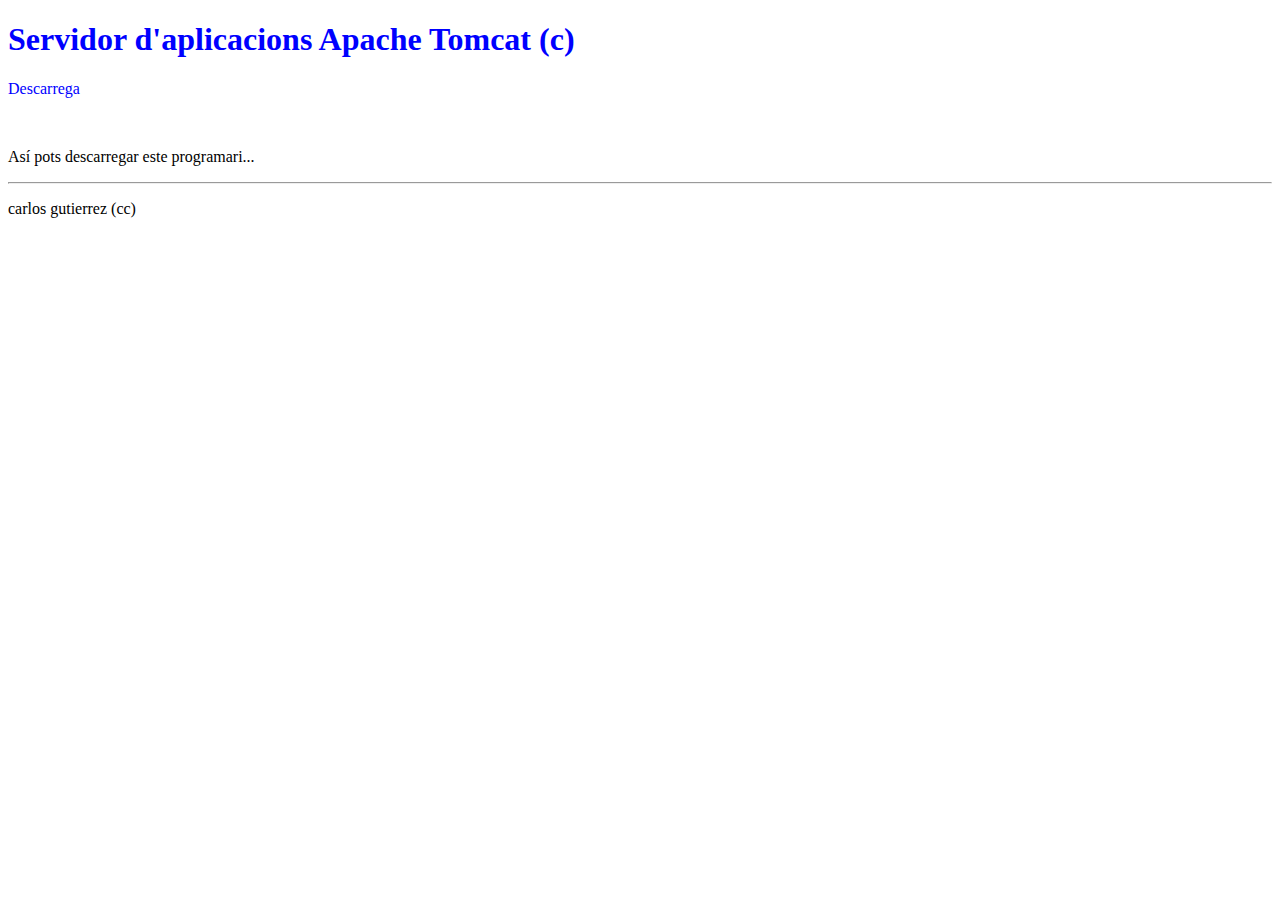
==== descarrega.html @ e4fe5c48 "Add files via upload" ====
<!DOCTYPE html>
<html lang="es">
    <head>
        <meta charset="utf-8"  />
        <title> Apache Tomcat </title>
    </head>
    <body>

        <style>

        </style>
        <h1 style="color: blue;"> Servidor d'aplicacions Apache Tomcat (c) </h1>

        <p style="color:blue"> Descarrega</p>  <br> 
        <p> Así pots descarregar este programari...</p>

        <hr> 
        <p class="centrado"> carlos gutierrez (cc)</p>


    </body>
</html>
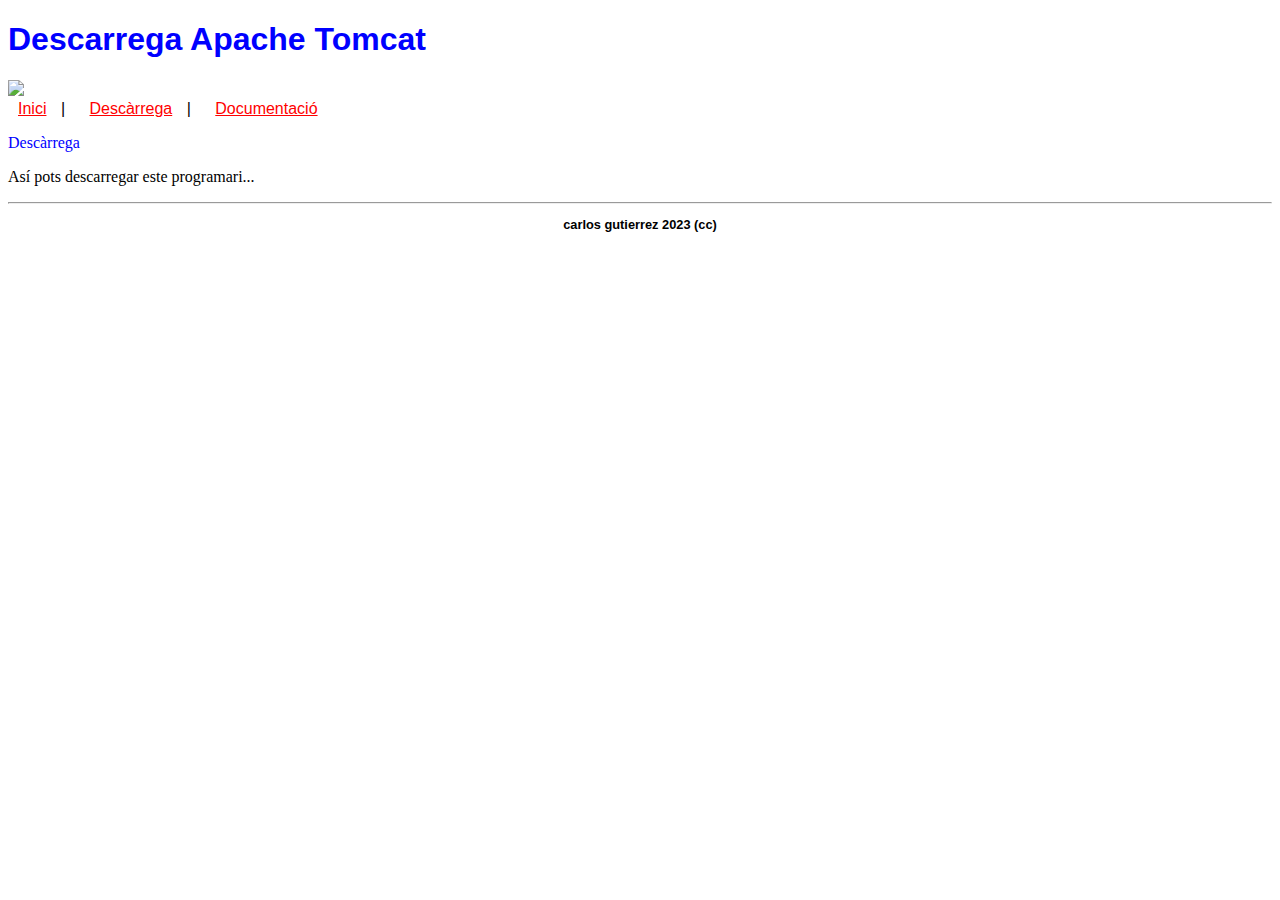
==== commit a10dd29b: "Add files via upload" ====
--- a/descarrega.html
+++ b/descarrega.html
@@ -1,22 +1,34 @@
-<!DOCTYPE html>
-<html lang="es">
-    <head>
-        <meta charset="utf-8"  />
-        <title> Apache Tomcat </title>
-    </head>
-    <body>
-
-        <style>
-
-        </style>
-        <h1 style="color: blue;"> Servidor d'aplicacions Apache Tomcat (c) </h1>
-
-        <p style="color:blue"> Descarrega</p>  <br> 
-        <p> Así pots descarregar este programari...</p>
-
-        <hr> 
-        <p class="centrado"> carlos gutierrez (cc)</p>
-
-
-    </body>
+<!DOCTYPE html>
+<html>
+
+
+<head>
+    <title>Apache Tomcat</title>
+    <link rel="stylesheet" href="style.css">
+</head>
+
+<body>
+
+    <header>
+        <h1>Descarrega Apache Tomcat</h1>
+
+        <img src="images/img_gato.png"></img>
+
+        <nav>
+            <ul>
+                <li><a href="index.html">Inici</a></li>
+                <li><a href="descarrega.html">Descàrrega</a></li>
+                <li><a href="docu.html">Documentació</a></li>
+            </ul>
+        </nav>
+    </header>
+
+    <p style="color:blue"> Descàrrega</p>   
+    <p> Así pots descarregar este programari...</p>
+
+
+    <hr>
+
+    <p class="centrado-negrita">carlos gutierrez 2023 (cc)</p>
+
 </html>--- a/style.css
+++ b/style.css
@@ -0,0 +1,54 @@
+
+        img {
+
+            width: 200px;
+            margin-right: 10px;
+            
+        }
+
+        p.centrado-negrita {
+        text-align: center;
+        font-weight: bold;
+        font-size: 80%; 
+        font-family: Impact, Haettenschweiler, 'Arial Narrow Bold', sans-serif; 
+        }   
+
+
+        h1 {
+            color: blue;
+            font-family: Impact, Haettenschweiler, 'Arial Narrow Bold', sans-serif; 
+
+        }
+
+        nav ul {
+            list-style-type: none;
+            margin: 0;
+            padding: 0;
+            color: red;
+            font-family: Impact, Haettenschweiler, 'Arial Narrow Bold', sans-serif; 
+
+        }
+
+        nav li {
+            display: inline-block;
+            margin-right: 10px;
+            font-family: Impact, Haettenschweiler, 'Arial Narrow Bold', sans-serif; 
+
+        }
+
+        nav a {
+            text-decoration: none;
+            color: red;
+            padding: 5px 10px;
+            text-decoration: underline;
+            font-family: Impact, Haettenschweiler, 'Arial Narrow Bold', sans-serif; 
+
+
+        }
+
+        nav li:not(:last-child):after {
+            content: " | ";
+            color: rgb(2, 2, 2);
+            font-family: Impact, Haettenschweiler, 'Arial Narrow Bold', sans-serif; 
+
+        }